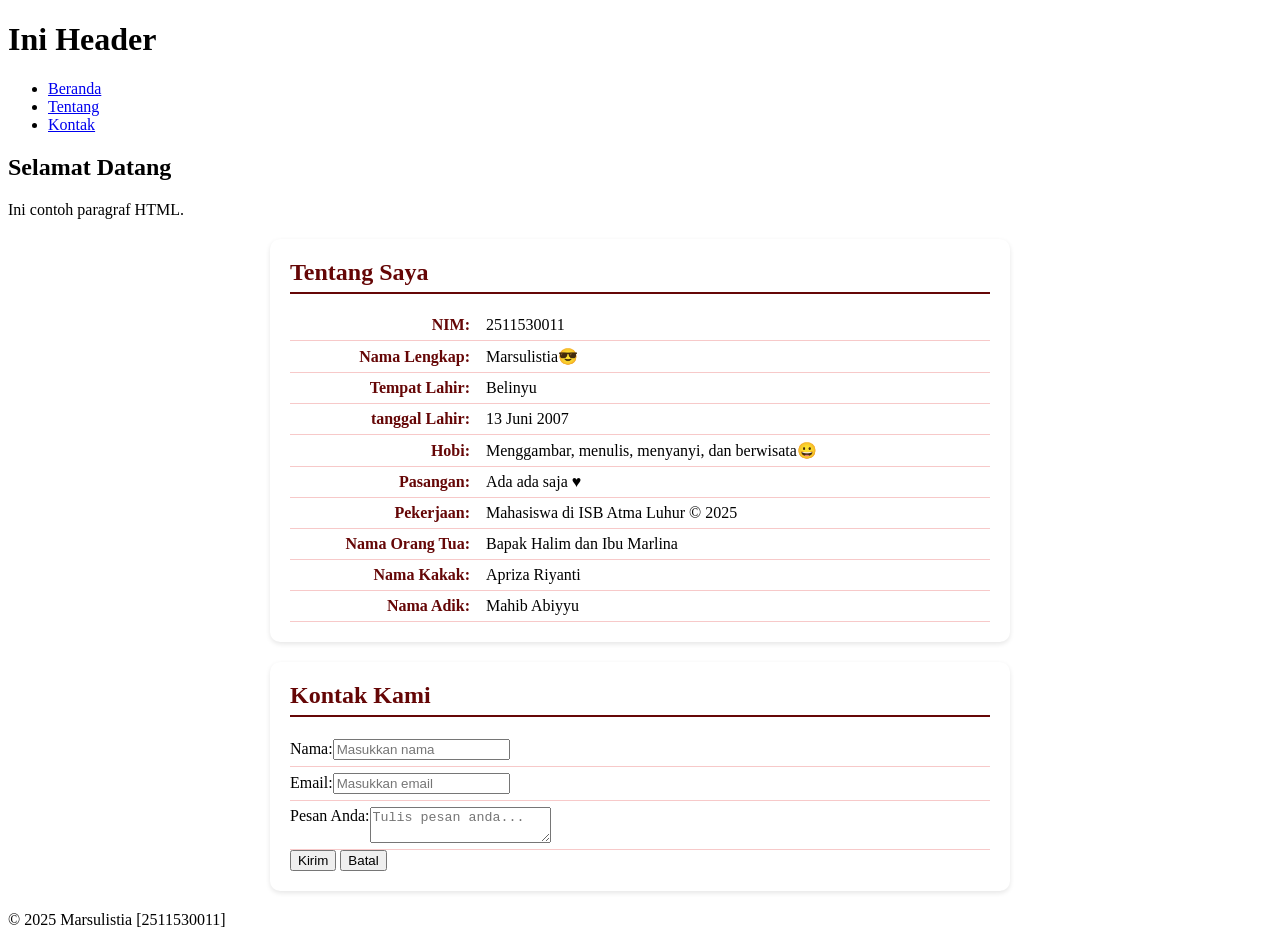
==== pertemuan-03/index.html @ adf7c5fa "section#contact styling label" ====
<!DOCTYPE html>
<html lang="id">
<head>
    <meta charset="UTF-8">
    <meta name="viewport" content="width=device-width, initial-scale=1.0">
    <title>Judul Halaman</title>
    <style>
        #about {
            background-color: #ffffff;
            border-radius: 10px;
            padding: 20px;
            max-width: 700px;
            margin: 20px auto;
            box-shadow: 0 2px 5px rgba(0, 0, 0, 0.1);
        }

        #contact {
            background-color: #ffffff;
            border-radius: 10px;
            padding: 20px;
            max-width: 700px;
            margin: 20px auto;
            box-shadow: 0 2px 5px rgba(0, 0, 0, 0.1);
        }

        #about h2 {
            color: #650606;
            border-bottom: 2px solid #650606;
            padding-bottom: 6px;
            margin-top: 0;
            margin-bottom: 16px;
        }

        #about p {
            display: flex;
            justify-content: flex-start;
            align-items: baseline;
            margin: 0;
            padding: 6px 0;
            border-bottom: 1px solid #f7c9c9;
        }

        #about strong {
            min-width: 180px;
            color: #650606;
            font-weight:600;
            text-align: right;
            padding-right: 16px;
            flex-shrink: 0;
        }

        @media (max-width: 600px) {
            #about p {
                flex-direction: column;
                align-items: flex-start;
            }

            #about strong {
                text-align: left;
                padding-right: 0;
                margin-bottom: 2px;
            }
        }

        #about,
        #contact {
            background-color: #ffffff;
            border-radius: 10px;
            padding: 20px;
            max-width: 700px;
            margin: 20px auto;
            box-shadow: 0 2px 5px rgba(0, 0, 0, 0.1);
        }

        #about h2,
        #contact h2 {
            color: #650606;
            border-bottom: 2px solid #650606;
            padding-bottom: 6px;
            margin-top: 0;
            margin-bottom: 16px;
        }
    </style>
</head>
<body>
    <header>
        <h1>Ini Header</h1>
        <nav>
            <ul>
                <li><a href="#Home">Beranda</a></li>
                <li><a href="#about">Tentang</a></li>
                <li><a href="#contact">Kontak</a></li>
            </ul>
        </nav>
    </header>

    <main>
        <section id="home">
            <h2>Selamat Datang</h2>
            <p>Ini contoh paragraf HTML.</p>
        </section>
        <section id="about">
            <style>
            #about p {
            display: flex;
            justify-content: flex-start;
            align-items: baseline;
            margin: 0;
            padding: 6px 0;
            border-bottom: 1px solid #f7c9c9;
          }

            #about strong {
            min-width: 180px;
            color: #650606;
            font-weight:600;
            text-align: right;
            padding-right: 16px;
            flex-shrink: 0;
            }
            </style>

            <h2>Tentang Saya</h2>
            <p><strong>NIM:</strong> 2511530011</p>
            <p><strong>Nama Lengkap:</strong> Marsulistia&#128526;</p>
            <p><strong>Tempat Lahir:</strong> Belinyu</p>
            <p><strong>tanggal Lahir:</strong> 13 Juni 2007</p>
            <p><strong>Hobi:</strong> Menggambar, menulis, menyanyi, dan berwisata&#128512</p>
            <p><strong>Pasangan:</strong> Ada ada saja &hearts;</p>
            <p><strong>Pekerjaan:</strong> Mahasiswa di ISB Atma Luhur &copy; 2025</p>
            <p><strong>Nama Orang Tua:</strong> Bapak Halim  dan Ibu Marlina</p>
            <p><strong>Nama Kakak:</strong> Apriza Riyanti</p>
            <p><strong>Nama Adik:</strong> Mahib Abiyyu</p>
        </section>
        <section id="contact">
            <style>
                #about p,
                #contact label {
                 display: flex;
                justify-content: flex-start;
                align-items: baseline;
                margin: 0;
                padding: 6px 0;
                border-bottom: 1px solid #f7c9c9;
                 }   
            </style>
            <h2>Kontak Kami</h2>
            <form action="" method="GET">
                <label for="txtNama"><span>Nama:</span>
                     <input type="text" id="txtNama" name="txtNama" placeholder="Masukkan nama" required autocomplete="name"></input_>
                </label>
               
                <label for="txtEmail"><span>Email:</span>
                    <input type="email" id="txtEmail" name="txtEmail" placeholder="Masukkan email" required autocomplete="email"></input_>
                </label>

                <label for="txtPesan"><span>Pesan Anda:</span>
                    <textarea id="txtPesan" name="txtPesan" placeholder="Tulis pesan anda..." required></textarea>
                </label>

                <button type+submit>Kirim</button>
                <button type="reset">Batal</button>
            </form>
        </section>
    </main>

<footer>
    <p>&copy; 2025 Marsulistia [2511530011]</p>
</footer>

</html>
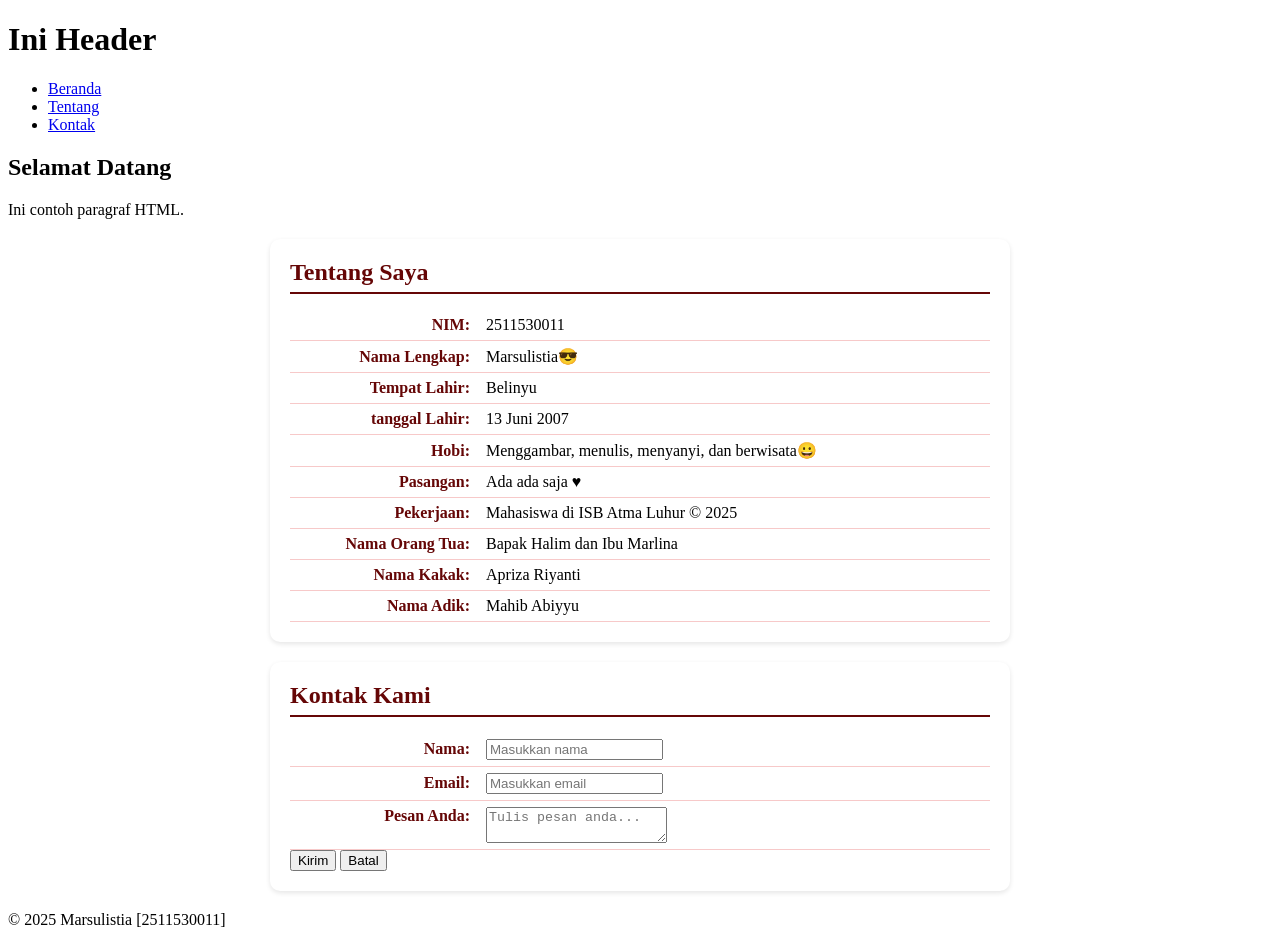
==== commit bee9a374: "section#contact styling label>span" ====
--- a/pertemuan-03/index.html
+++ b/pertemuan-03/index.html
@@ -142,6 +142,15 @@
                 margin: 0;
                 padding: 6px 0;
                 border-bottom: 1px solid #f7c9c9;
+                 }
+                 #about strong,
+                 #contact label>span {
+                    min-width: 180px;
+                    color: #650606;
+                    font-weight:600;
+                    text-align: right;
+                    padding-right: 16px;
+                    flex-shrink: 0;
                  }   
             </style>
             <h2>Kontak Kami</h2>
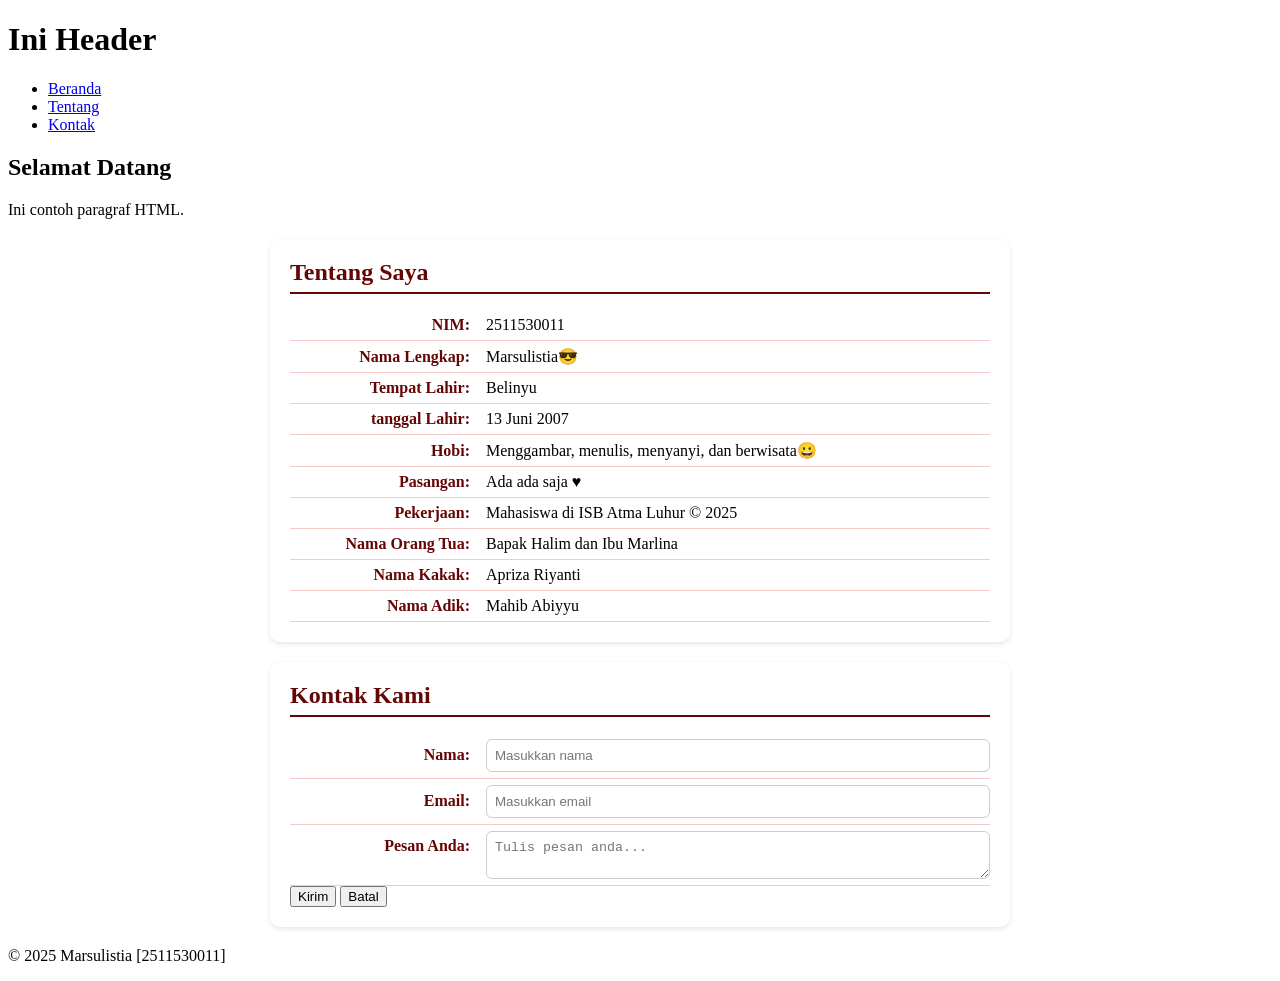
==== commit 3a6ffad1: "section#contact styling input dan textarea" ====
--- a/pertemuan-03/index.html
+++ b/pertemuan-03/index.html
@@ -143,6 +143,7 @@
                 padding: 6px 0;
                 border-bottom: 1px solid #f7c9c9;
                  }
+
                  #about strong,
                  #contact label>span {
                     min-width: 180px;
@@ -151,7 +152,19 @@
                     text-align: right;
                     padding-right: 16px;
                     flex-shrink: 0;
-                 }   
+                 }
+                 #contact input,
+                 #contact textarea {
+                    flex: 1;
+                    border: 1px solid #ccc;
+                    border-radius: 6px;
+                    padding: 8px;
+                    color: 8px;
+                    font-weight: normal;
+                    margin: 0;
+                    box-sizing: border-box;
+                 }
+                
             </style>
             <h2>Kontak Kami</h2>
             <form action="" method="GET">
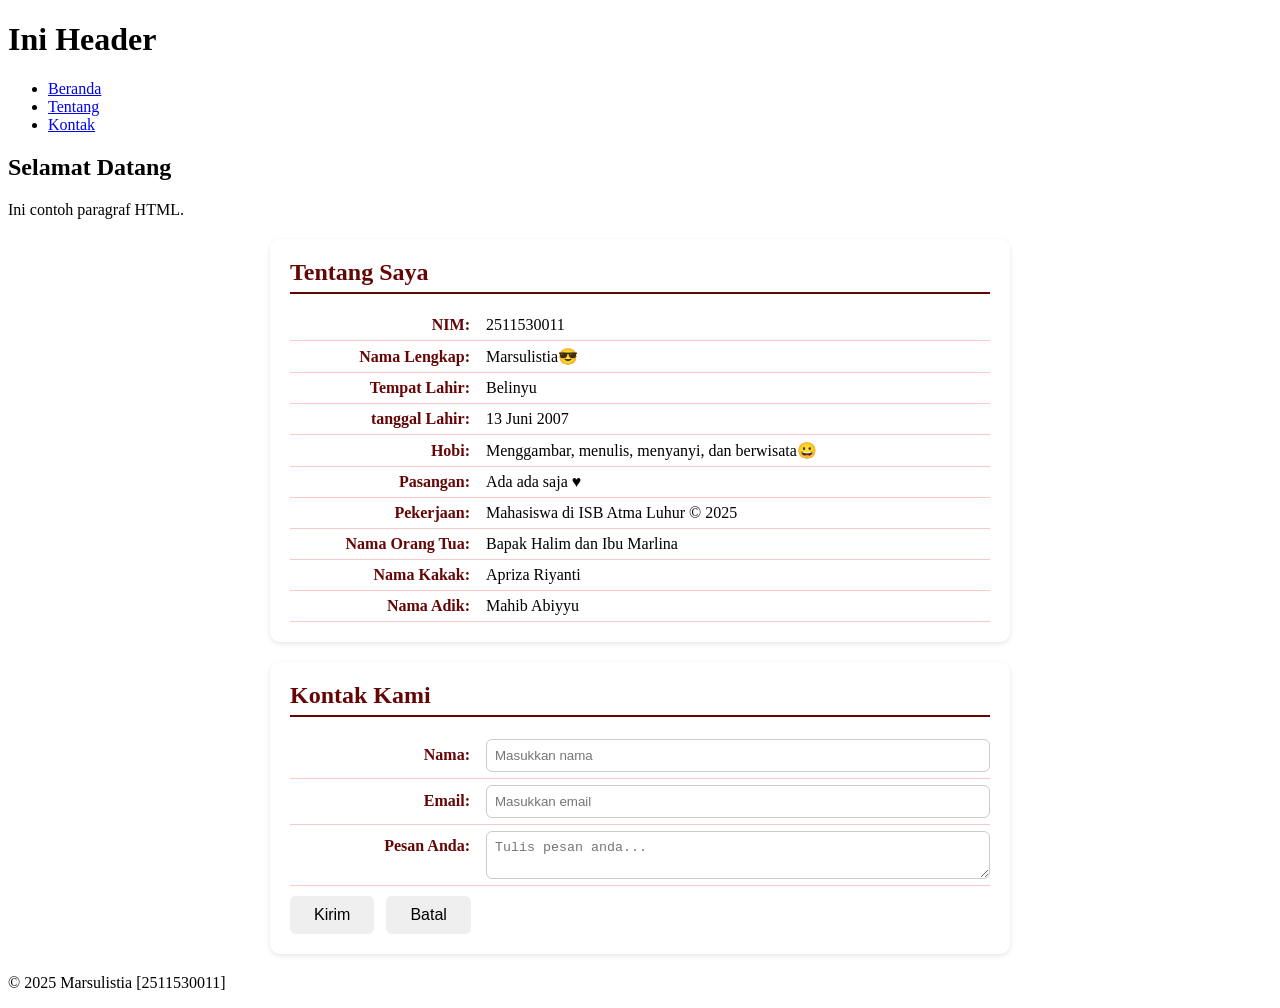
==== commit 71b79c54: "section#contact styling tombol" ====
--- a/pertemuan-03/index.html
+++ b/pertemuan-03/index.html
@@ -164,6 +164,18 @@
                     margin: 0;
                     box-sizing: border-box;
                  }
+
+                 #contact button {
+                    margin-top: 10px;
+                    display: inline-block;
+                    padding: 10px 24px;
+                    font-size: 16px;
+                    border-radius: 6px;
+                    cursor: pointer;
+                    border: none;
+                    transition: all 0.3s ease;
+                    margin-right: 8px;
+                 }
                 
             </style>
             <h2>Kontak Kami</h2>
